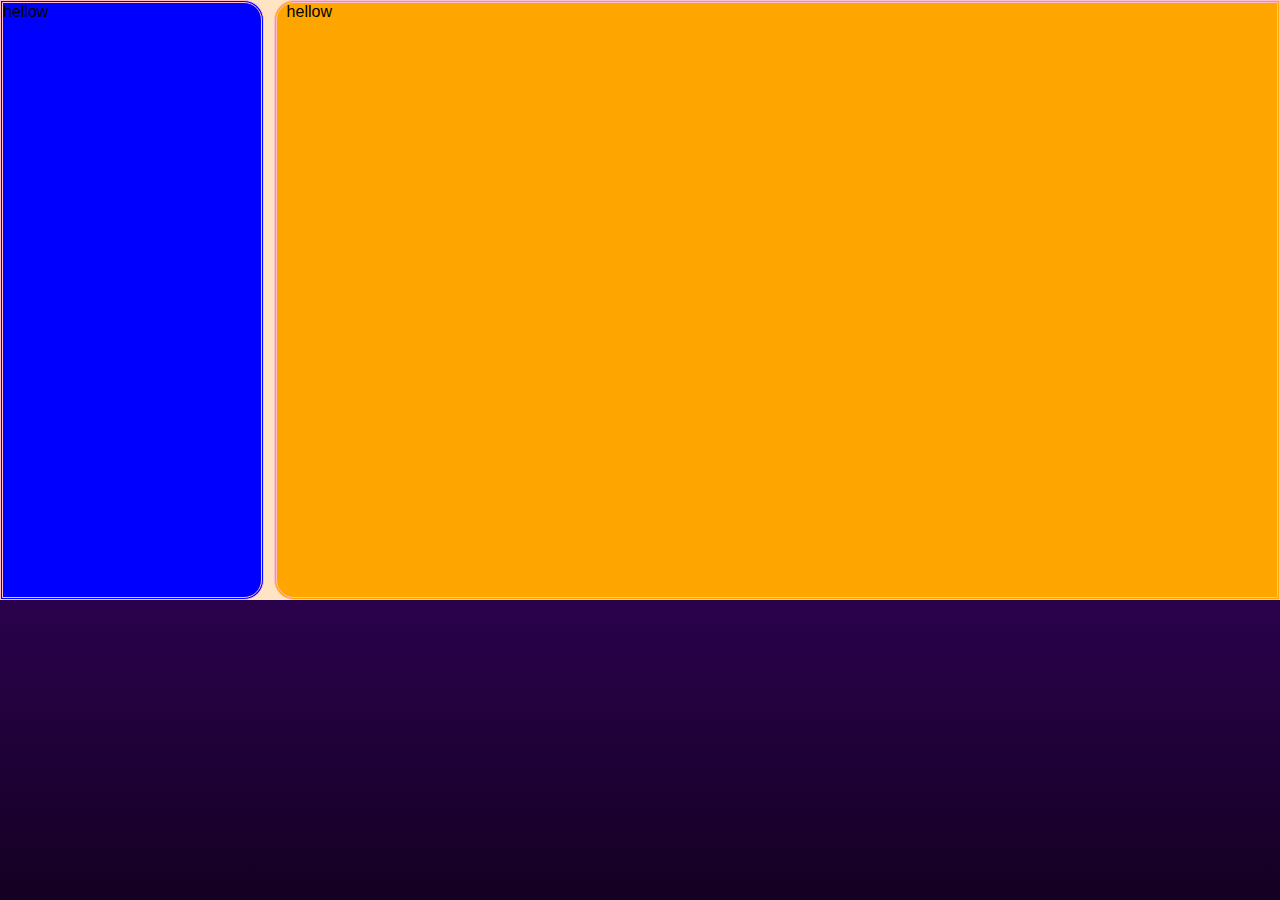
==== templates/temp.html @ 5143a4f5 "new testUI testing" ====
<!DOCTYPE html>
<html lang="en">

<head>
    <meta charset="UTF-8">
    <meta name="viewport" content="width=device-width, initial-scale=1.0">
    <title>Document</title>
    <link rel="stylesheet" href="/static/styles.css">

    <style>
        :root {
            --lbox-width: 20%; /* Change this value to adjust */
            --rbox-width: calc(100% - var(--lbox-width));
        }

        .bground {
            position: absolute;
            background-color: rgb(14, 1, 24);
            height: 100%;
            width: 100%;
            background: linear-gradient(0deg, #140022, #5706a3);
            z-index: -1;
        }

        .testwindow {
            position: absolute;
            width: 100%;
            height: 600px;
            background-color: bisque;
            display: flex;
        }

        .Lbox {
            width: var(--lbox-width);
            background-color: blue;
            border-top-right-radius: 20px;
            border-bottom-right-radius: 20px;
            padding-right: 10px;
            margin-right: 10px;
            border-style: double;
            border-color: pink;
        }

        .Rbox {
            width: var(--rbox-width);
            background-color: orange;
            border-top-left-radius: 20px;
            border-bottom-left-radius: 20px;
            padding-left: 10px;
            border-style: double;
            border-color: pink;
        }
    </style>
</head>

<body>

    <div class="bground"></div>
    <div class="testwindow">
        <div class="Lbox">hellow</div>
        <div class="Rbox">hellow</div>
    </div>

</body>

</html>
---- static/styles.css ----
/* Full-page gradient background animation */
    body, html {
        height: 100%;
        margin: 0;
        overflow: hidden;
        font-family: 'Arial', sans-serif;
    }

    /* Navigation Bar */
    .navbar {
        position: fixed;
        top: 0;
        left: 0;
        width: 100%;
        height: 60px;
        background: rgba(255, 255, 255, 0.15); /* Semi-transparent */
        display: flex;
        justify-content: space-between;
        align-items: center;
        padding: 0 20px;
        backdrop-filter: blur(10px);
    }

    /* Left-aligned nav links */
    .nav-left {
        display: flex;
        align-items: center;
    }

    .nav-link {
        color: white;
        text-decoration: none;
        font-size: 1.2rem;
        margin-right: 20px;
        transition: color 0.3s;
    }

    .nav-link:hover {
        color: #ffcc00;
    }

    /* GitHub Icon */
    .nav-link i {
        font-size: 1.5rem;
    }

    /* GitHub Icon */
    .github-link i {
        font-size: 2rem; /* Increase size */
        color: white;
        transition: color 0.3s ease;
    }

    .github-link:hover i {
        color: #ffcc00; /* Change color on hover */
    }

    /* Right-aligned Morse Code logo */
    .nav-right {
        display: flex;
        align-items: center;
        margin-right: 40px;
    }

    .nav-logo {
        width: 40px;
        height: 40px;
        filter: invert(100%); /* Makes the logo white */
    }

    /* Gradient Animation */
    .background {
        position: fixed;
        width: 100%;
        height: 100%;
        background: linear-gradient(45deg, #8a2be2, #4b0082, #ffcc00);
        background-size: 400% 400%;
        animation: gradientBG 25s ease infinite;
        z-index: -1;
    }

    @keyframes gradientBG {
        0% { background-position: 0% 50%; }
        50% { background-position: 100% 50%; }
        100% { background-position: 0% 50%; }
    }

    /* Main container to ensure proper vertical spacing */
    .main-container {
        display: flex;
        flex-direction: column;
        align-items: center;
        justify-content: center;
        width: 90%;
        max-width: 800px;
        margin: 80px auto 40px; /* Adds margin to push content down from navbar */
    }

    .test-container {
        position: absolute;
        top: 350px;
        left: 50%;
        width: 80%;
        transform: translate(-50%, -50%);
        text-align: center;
        background: rgba(255, 255, 255, 0.2);
        padding: 30px;
        border-radius: 10px;
        backdrop-filter: blur(10px);
        box-shadow: 0px 4px 10px rgba(0, 0, 0, 0.3);
    }
    /* Keep menu and test sections stacked */
    .menu-container,
    .test-upload-container {
        width: 100%;
        padding: 20px;
        /* margin-bottom: 30px; Adds spacing between sections */
        background: rgba(255, 255, 255, 0.1);
        backdrop-filter: blur(10px);
        border-radius: 8px;
        text-align: center;
    }

    /* Ensure test upload section is positioned lower */
    .test-upload-container {
        margin-top: 30px; /* Force separation from menu container */
    }

    /* Header Styles */
    h1 {
        color: #ffffff;
        font-size: 2rem;
        margin-bottom: 20px;
    }

    /* Form Styling */
    label {
        color: #fff;
        font-size: 1.2rem;
        display: block;
        margin-bottom: 10px;
    }

    select {
        padding: 10px;
        font-size: 1rem;
        border-radius: 5px;
        border: none;
        outline: none;
        background: rgba(255, 255, 255, 0.2);
        color: white;
        width: 80%;
        max-width: 300px;
        text-align: center;
        cursor: pointer;
    }

    select option {
        background: #333;
        color: white;
    }

    /* Start Button */
    button {
        margin-top: 20px;
        padding: 12px 20px;
        font-size: 1rem;
        border: none;
        border-radius: 5px;
        cursor: pointer;
        background: #ffcc00;
        color: #333;
        transition: 0.3s;
    }

    button:hover {
        background: #ffd633;
    }
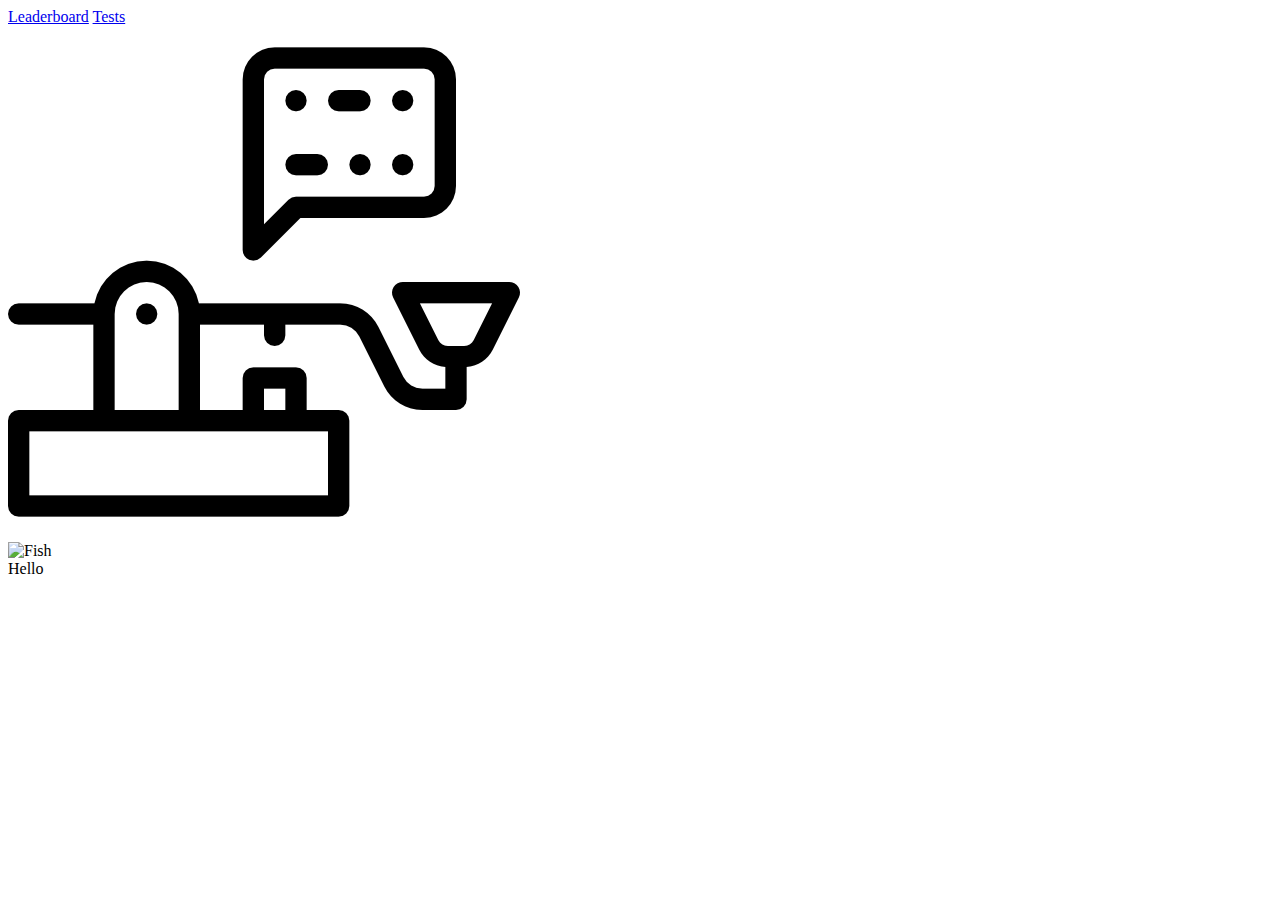
==== commit e1449e6f: "new UI alpha" ====
--- a/templates/temp.html
+++ b/templates/temp.html
@@ -5,60 +5,48 @@
     <meta charset="UTF-8">
     <meta name="viewport" content="width=device-width, initial-scale=1.0">
     <title>Document</title>
-    <link rel="stylesheet" href="/static/styles.css">
 
-    <style>
-        :root {
-            --lbox-width: 20%; /* Change this value to adjust */
-            --rbox-width: calc(100% - var(--lbox-width));
-        }
+    <!-- Tailwind CSS CDN -->
+    <script src="https://cdn.tailwindcss.com"></script>
 
-        .bground {
-            position: absolute;
-            background-color: rgb(14, 1, 24);
-            height: 100%;
-            width: 100%;
-            background: linear-gradient(0deg, #140022, #5706a3);
-            z-index: -1;
-        }
-
-        .testwindow {
-            position: absolute;
-            width: 100%;
-            height: 600px;
-            background-color: bisque;
-            display: flex;
-        }
-
-        .Lbox {
-            width: var(--lbox-width);
-            background-color: blue;
-            border-top-right-radius: 20px;
-            border-bottom-right-radius: 20px;
-            padding-right: 10px;
-            margin-right: 10px;
-            border-style: double;
-            border-color: pink;
-        }
-
-        .Rbox {
-            width: var(--rbox-width);
-            background-color: orange;
-            border-top-left-radius: 20px;
-            border-bottom-left-radius: 20px;
-            padding-left: 10px;
-            border-style: double;
-            border-color: pink;
-        }
-    </style>
+    <script src="https://cdnjs.cloudflare.com/ajax/libs/font-awesome/6.0.0/js/all.min.js" crossorigin="anonymous"></script>
 </head>
 
-<body>
+<body class="bg-gradient-to-br from-blue-900 via-indigo-800 to-purple-900 min-h-screen flex flex-col items-center justify-center text-white">
 
-    <div class="bground"></div>
-    <div class="testwindow">
-        <div class="Lbox">hellow</div>
-        <div class="Rbox">hellow</div>
+    <!-- Navigation Bar -->
+    <nav class="fixed top-0 left-0 w-full flex items-center justify-between px-6 py-3 bg-white bg-opacity-10 backdrop-blur-md shadow-lg">
+        <div class="flex space-x-6">
+            <a href="#" class="text-white hover:text-yellow-400 transition duration-300">Leaderboard</a>
+            <a href="/" class="text-white hover:text-yellow-400 transition duration-300">Tests</a>
+            <a href="https://github.com/your-repo" target="_blank" class="text-white hover:text-yellow-400 transition duration-300">
+                <i class="fab fa-github text-xl"></i>
+            </a>
+        </div>
+        <div>
+            <img src="/static/images/morse_logo.png" alt="Morse Code Logo" class="w-12 h-12">
+        </div>
+    </nav>
+
+    <!-- Background Animation -->
+    <div class="absolute inset-0 bg-gradient-to-r from-indigo-900 to-purple-900 z-[-1]"></div>
+
+    <!-- Test Window -->
+    <div class="w-full flex items-center justify-center mt-2 gap-10"> <!-- Added space between boxes -->
+
+        <!-- Left Box (Blurred Ocean with Fish) -->
+        <div class="relative w-2/5 h-[400px] bg-indigo-900 rounded-2xl overflow-hidden border-4 border-indigo-900">
+            <div class="absolute inset-0 bg-cover bg-center blur-lg" style="background-image: url('/static/images/ocean8bit.jpg');"></div>
+            <div class="absolute inset-0 flex items-center justify-center">
+                <img src="/static/images/fish.png" alt="Fish" class="w-40">
+            </div>
+        </div>
+
+        <!-- Right Box (Now Matching the Border Color) -->
+        <div class="w-2/5 h-[400px] bg-indigo-900 rounded-2xl border-4 border-indigo-900 flex items-center justify-center text-white text-2xl font-bold">
+            Hello
+        </div>
+
     </div>
 
 </body>
